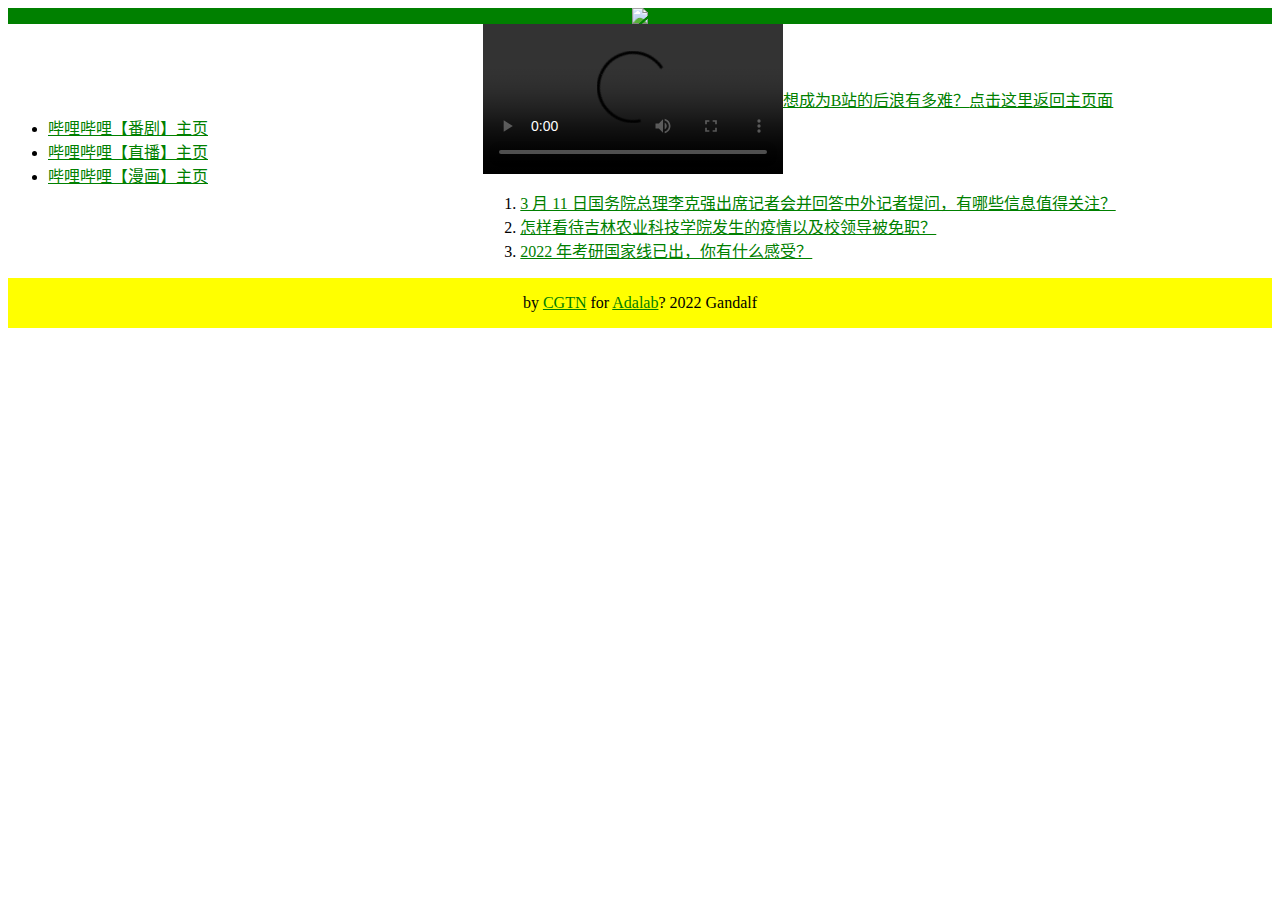
==== bilibili.html @ 512fb670 "Update bilibili.html" ====
<!DOCTYPE html>

<html lang="zh-CN">
  
<head>
  <meta charset="utf-8">
  <title>想追番，就来B站</title>
  <link href="https://www.adalab.cn/admission.css" rel="stylesheet">
  <link href="style.css" rel="stylesheet">
  <script src="thumbnail.js"></script>
</head>
   
 <body>
  <header>
        <img src=" https://tse1-mm.cn.bing.net/th/id/OIP-C.IAIf8oZ6rjSbabJGumY3ygHaEo?w=316&h=197&c=7&r=0&o=5&dpr=1.25&pid=1.7" width:"200";height:"100"/>
  </header>
  <main>  
     <aside>
      <ul>
      <li><a href="https://www.bilibili.com/anime/?spm_id_from=333.1007.0.0">哔哩哔哩【番剧】主页</a></li>
      <li><a href="https://live.bilibili.com/?spm_id_from=333.1007.0.0">哔哩哔哩【直播】主页</a></li>
      <li><a href="https://manga.bilibili.com/?from=bill_top_mnav&spm_id_from=333.1007.0.0">哔哩哔哩【漫画】主页</a></li>
      </ul>
     </aside>
     <article>
        <video src="https://www.bilibili.com/video/BV16z411v74r?t=46.2" controls></video>
        <br/><a href="https://www.bilibili.com/video/BV16z411v74r?t=46.2">想成为B站的后浪有多难？</a>
        <br/><a href="https://luck-baby.github.io">点击这里返回主页面</a>
    <ol>
        <li><a href="https://www.zhihu.com/question/521193261">3 月 11 日国务院总理李克强出席记者会并回答中外记者提问，有哪些信息值得关注？</a></li>
        <li><a href="https://www.zhihu.com/question/521166378">怎样看待吉林农业科技学院发生的疫情以及校领导被免职？</a></li>
        <li><a href="https://www.zhihu.com/question/521334064">2022 年考研国家线已出，你有什么感受？</a></li>
    </ol>  
     </article> 
  </main>
  <footer>
     <p> by <a href="https://www.zhihu.com/people/xiao-wen-6-86" target="_blank">CGTN</a> for <a href="https://www.adalab.cn" target="_blank">Adalab</a>? 2022 Gandalf</p>
      </footer>
  
 </body>  
  
</html>
---- style.css ----
a {
  color: green;
}

body{
  display: flex;
    flex-direction: column;
}

main{
  display:flex;
    flex:auto;
}

header{
  display: flex;
    justify-content: center;
    background-color:green;
}
  
aside{
  display: flex;
    align-items: center;
    flex-wrap: wrap;
    flex: 1;
}

article{
  display: flex;
    justify-content: center;
    align-items: center;
    flex-wrap: wrap;
    flex: 3;
}

footer{
  display: flex;
   justify-content: center;
   align-items: flex-end;
   background-color:yellow;
}
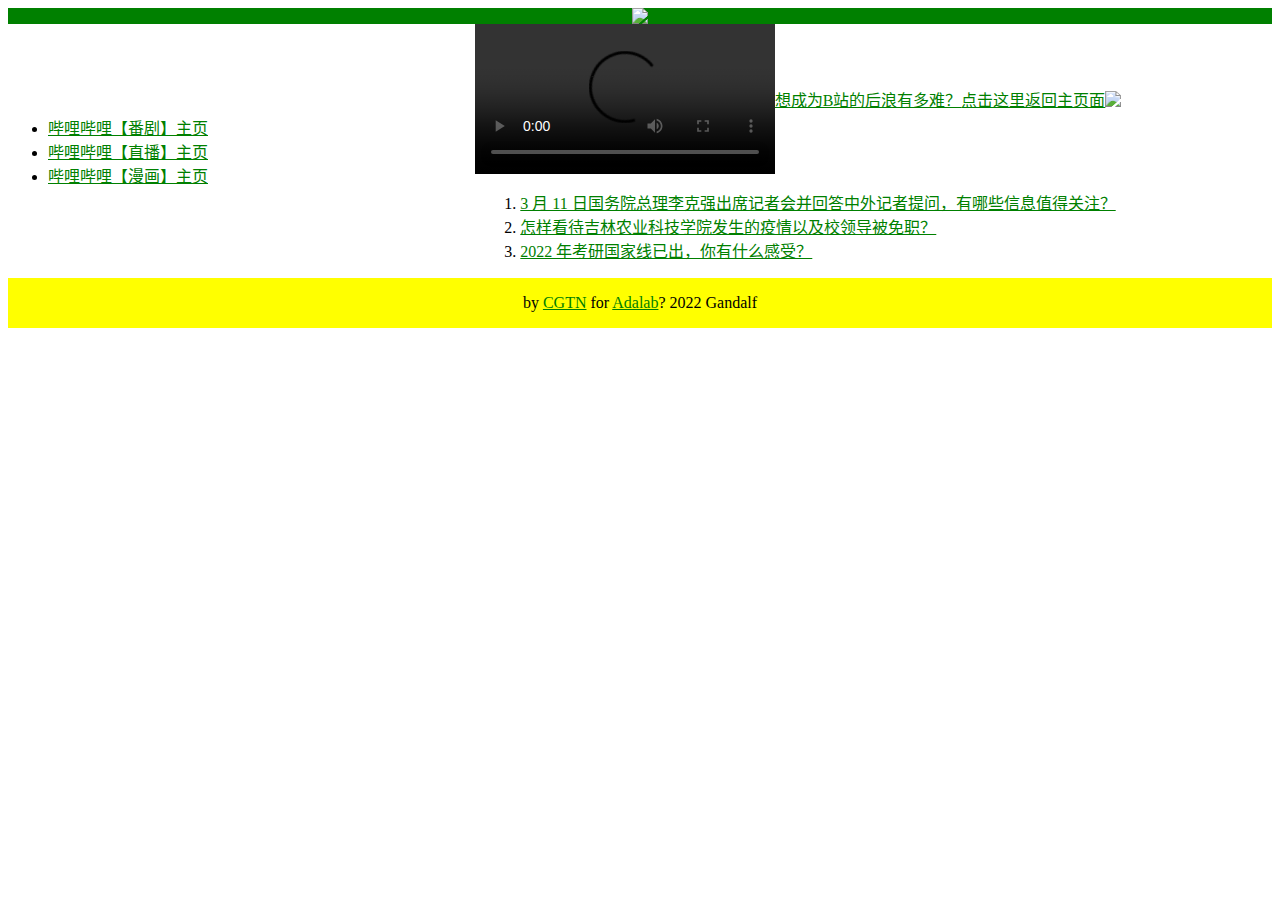
==== commit 9ce48df7: "Update bilibili.html" ====
--- a/bilibili.html
+++ b/bilibili.html
@@ -26,6 +26,7 @@
         <video src="https://www.bilibili.com/video/BV16z411v74r?t=46.2" controls></video>
         <br/><a href="https://www.bilibili.com/video/BV16z411v74r?t=46.2">想成为B站的后浪有多难？</a>
         <br/><a href="https://luck-baby.github.io">点击这里返回主页面</a>
+        <img id="smart-image" src="https://img1.baidu.com/it/u=1495512194,4109207724&fm=253&fmt=auto&app=138&f=JPEG?w=500&h=500"  class="small"/>
     <ol>
         <li><a href="https://www.zhihu.com/question/521193261">3 月 11 日国务院总理李克强出席记者会并回答中外记者提问，有哪些信息值得关注？</a></li>
         <li><a href="https://www.zhihu.com/question/521166378">怎样看待吉林农业科技学院发生的疫情以及校领导被免职？</a></li>
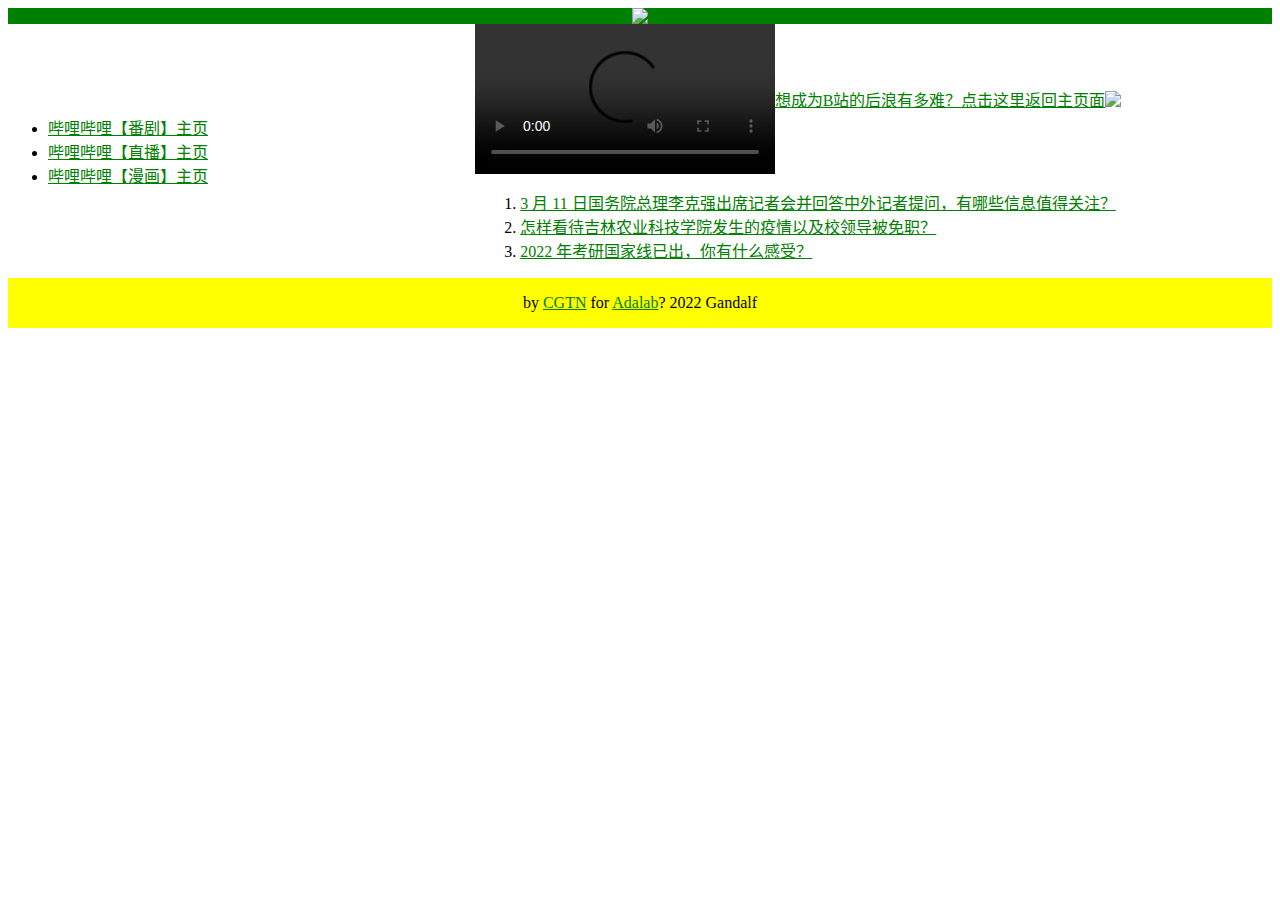
==== commit 49b8bb9e: "Update bilibili.html" ====
--- a/bilibili.html
+++ b/bilibili.html
@@ -26,7 +26,7 @@
         <video src="https://www.bilibili.com/video/BV16z411v74r?t=46.2" controls></video>
         <br/><a href="https://www.bilibili.com/video/BV16z411v74r?t=46.2">想成为B站的后浪有多难？</a>
         <br/><a href="https://luck-baby.github.io">点击这里返回主页面</a>
-        <img id="smart-image" src="https://img1.baidu.com/it/u=1495512194,4109207724&fm=253&fmt=auto&app=138&f=JPEG?w=500&h=500"  class="small"/>
+        <img id="smart-image" src="https://img1.baidu.com/it/u=1495512194,4109207724&fm=253&fmt=auto&app=138&f=JPEG?"  class="small"/>
     <ol>
         <li><a href="https://www.zhihu.com/question/521193261">3 月 11 日国务院总理李克强出席记者会并回答中外记者提问，有哪些信息值得关注？</a></li>
         <li><a href="https://www.zhihu.com/question/521166378">怎样看待吉林农业科技学院发生的疫情以及校领导被免职？</a></li>
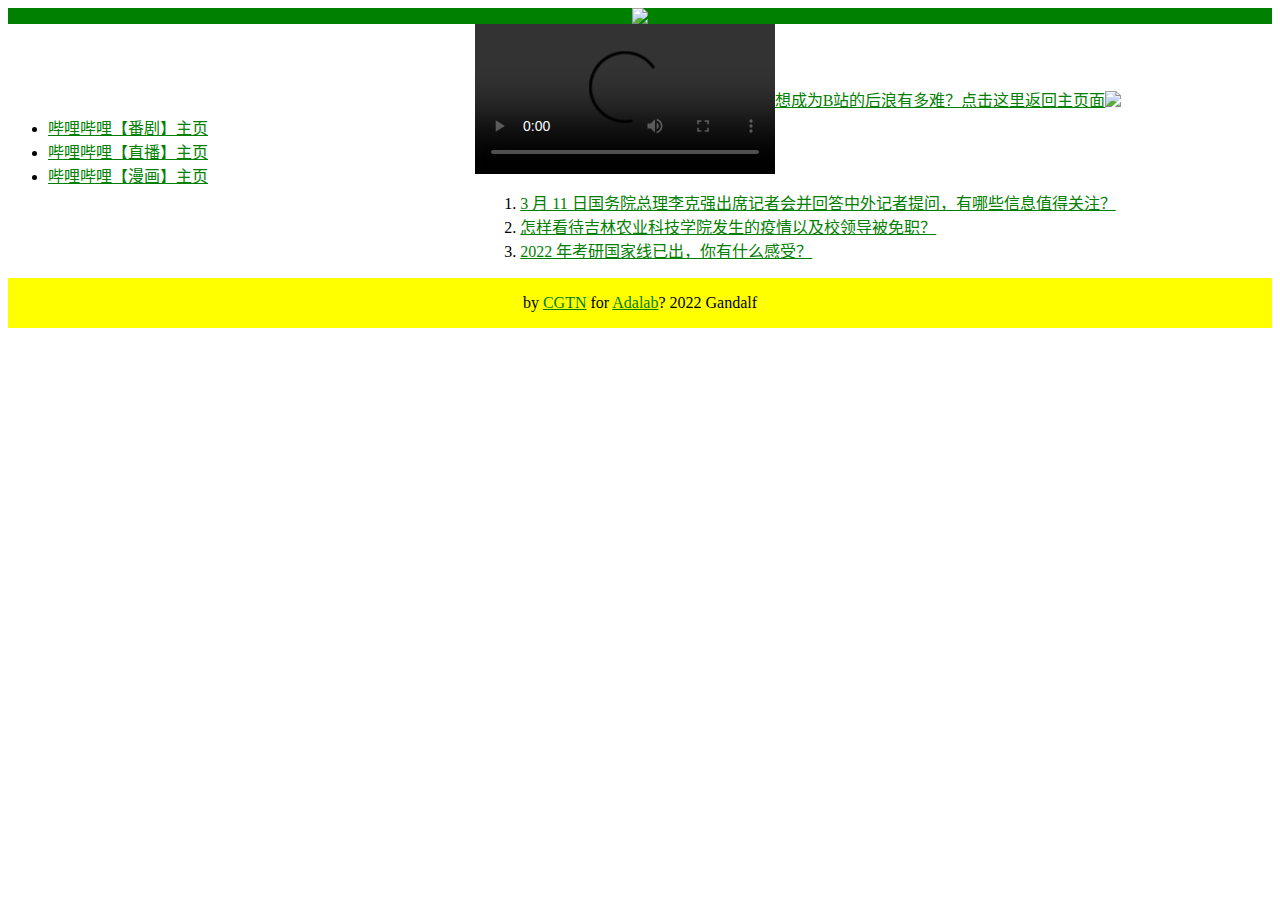
==== commit c5be76b4: "Update bilibili.html" ====
--- a/bilibili.html
+++ b/bilibili.html
@@ -35,8 +35,8 @@
      </article> 
   </main>
   <footer>
-     <p> by <a href="https://www.zhihu.com/people/xiao-wen-6-86" target="_blank">CGTN</a> for <a href="https://www.adalab.cn" target="_blank">Adalab</a>? 2022 Gandalf</p>
-      </footer>
+      <p> by <a href="https://www.zhihu.com/people/xiao-wen-6-86" target="_blank">CGTN</a> for <a href="https://www.adalab.cn" target="_blank">Adalab</a>? 2022 Gandalf</p>
+   </footer>
   
  </body>  
   
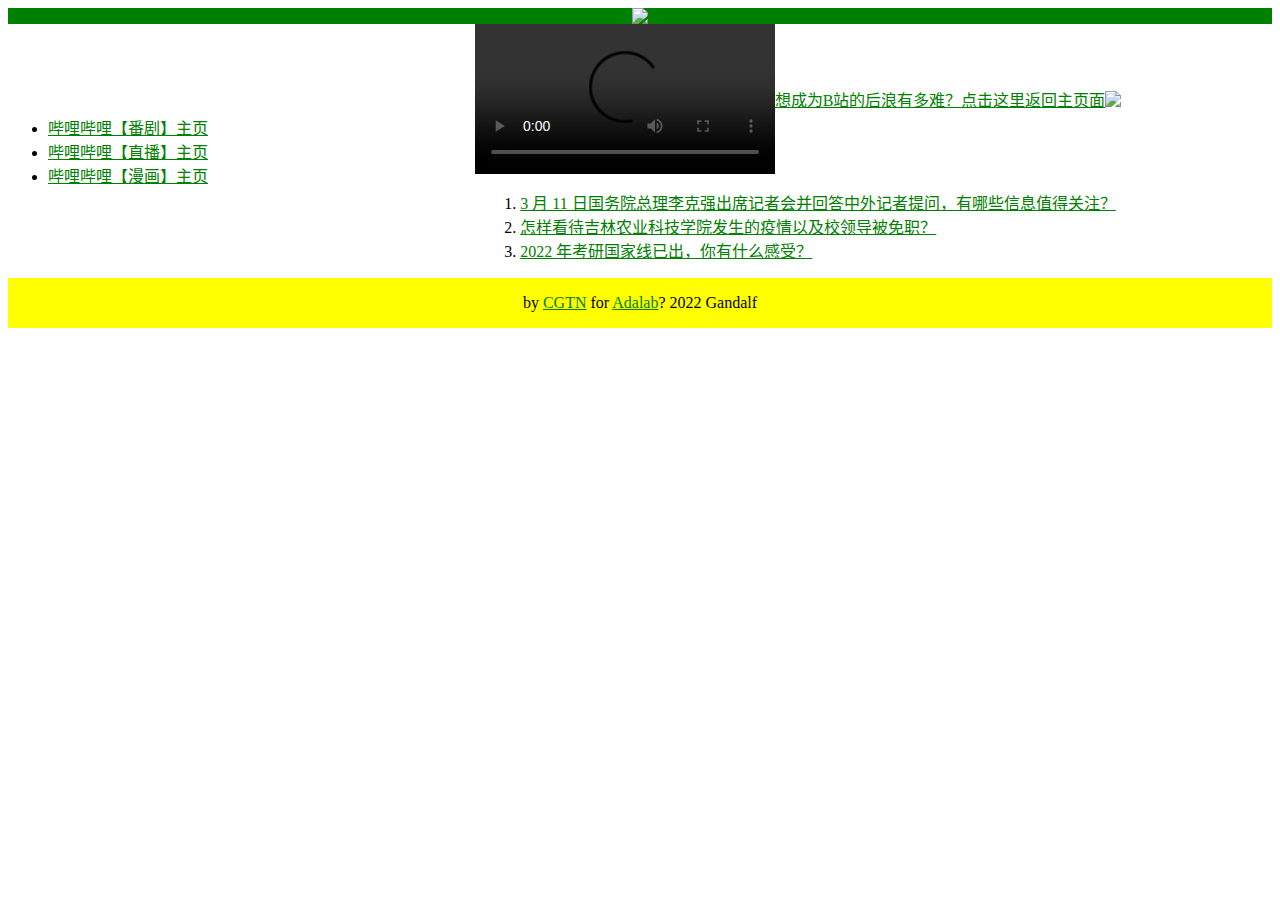
==== commit 82e395f2: "Update bilibili.html" ====
--- a/bilibili.html
+++ b/bilibili.html
@@ -26,7 +26,7 @@
         <video src="https://www.bilibili.com/video/BV16z411v74r?t=46.2" controls></video>
         <br/><a href="https://www.bilibili.com/video/BV16z411v74r?t=46.2">想成为B站的后浪有多难？</a>
         <br/><a href="https://luck-baby.github.io">点击这里返回主页面</a>
-        <img id="smart-image" src="https://img1.baidu.com/it/u=1495512194,4109207724&fm=253&fmt=auto&app=138&f=JPEG?"  class="small"/>
+        <img id="smart-image" src="https://img1.baidu.com/it/u=1495512194,4109207724&fm=253&fmt=auto&app=138&f=JPEG?w=500;h=500"  class="small"/>
     <ol>
         <li><a href="https://www.zhihu.com/question/521193261">3 月 11 日国务院总理李克强出席记者会并回答中外记者提问，有哪些信息值得关注？</a></li>
         <li><a href="https://www.zhihu.com/question/521166378">怎样看待吉林农业科技学院发生的疫情以及校领导被免职？</a></li>
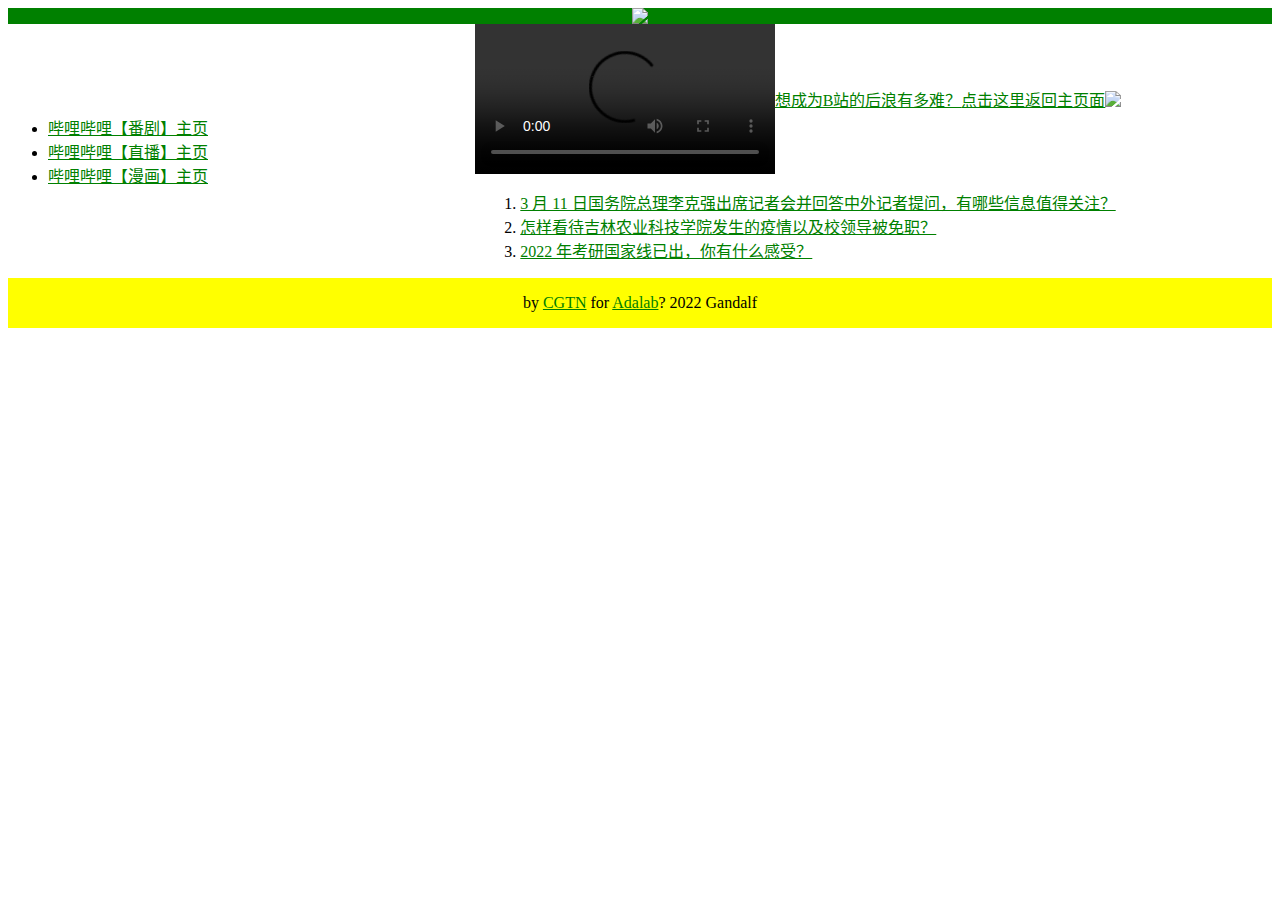
==== commit b7a27ca6: "Update bilibili.html" ====
--- a/bilibili.html
+++ b/bilibili.html
@@ -26,7 +26,7 @@
         <video src="https://www.bilibili.com/video/BV16z411v74r?t=46.2" controls></video>
         <br/><a href="https://www.bilibili.com/video/BV16z411v74r?t=46.2">想成为B站的后浪有多难？</a>
         <br/><a href="https://luck-baby.github.io">点击这里返回主页面</a>
-        <img id="smart-image" src="https://img1.baidu.com/it/u=1495512194,4109207724&fm=253&fmt=auto&app=138&f=JPEG?w=500;h=500"  class="small"/>
+        <img id="smart-image" src="https://img1.baidu.com/it/u=1495512194,4109207724&fm=253&fmt=auto&app=138&f=JPEG?w=500&h=500"  class="small"/>
     <ol>
         <li><a href="https://www.zhihu.com/question/521193261">3 月 11 日国务院总理李克强出席记者会并回答中外记者提问，有哪些信息值得关注？</a></li>
         <li><a href="https://www.zhihu.com/question/521166378">怎样看待吉林农业科技学院发生的疫情以及校领导被免职？</a></li>
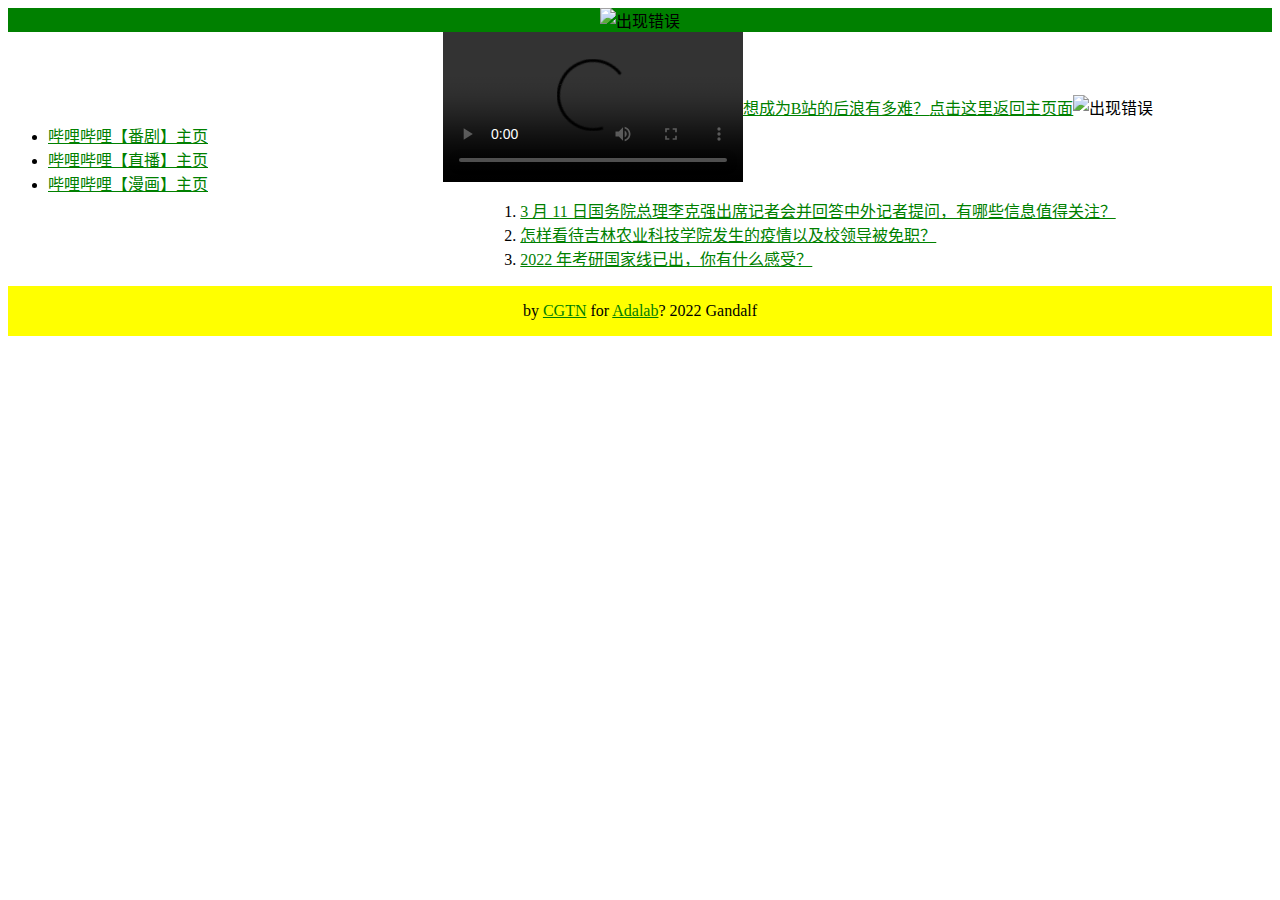
==== commit 792bcadd: "Update bilibili.html" ====
--- a/bilibili.html
+++ b/bilibili.html
@@ -12,7 +12,7 @@
    
  <body>
   <header>
-        <img src=" https://tse1-mm.cn.bing.net/th/id/OIP-C.IAIf8oZ6rjSbabJGumY3ygHaEo?w=316&h=197&c=7&r=0&o=5&dpr=1.25&pid=1.7" width:"200";height:"100"/>
+        <img src=" https://tse1-mm.cn.bing.net/th/id/OIP-C.IAIf8oZ6rjSbabJGumY3ygHaEo?w=316&h=197&c=7&r=0&o=5&dpr=1.25&pid=1.7" width:"200";height:"100" alt="出现错误"/>
   </header>
   <main>  
      <aside>
@@ -26,7 +26,7 @@
         <video src="https://www.bilibili.com/video/BV16z411v74r?t=46.2" controls></video>
         <br/><a href="https://www.bilibili.com/video/BV16z411v74r?t=46.2">想成为B站的后浪有多难？</a>
         <br/><a href="https://luck-baby.github.io">点击这里返回主页面</a>
-        <img id="smart-image" src="https://img1.baidu.com/it/u=1495512194,4109207724&fm=253&fmt=auto&app=138&f=JPEG?w=500&h=500"  class="small"/>
+        <img id="smart-image" src="https://img1.baidu.com/it/u=1495512194,4109207724&fm=253&fmt=auto&app=138&f=JPEG?w=500&h=500" alt="出现错误" class="small"/>
     <ol>
         <li><a href="https://www.zhihu.com/question/521193261">3 月 11 日国务院总理李克强出席记者会并回答中外记者提问，有哪些信息值得关注？</a></li>
         <li><a href="https://www.zhihu.com/question/521166378">怎样看待吉林农业科技学院发生的疫情以及校领导被免职？</a></li>
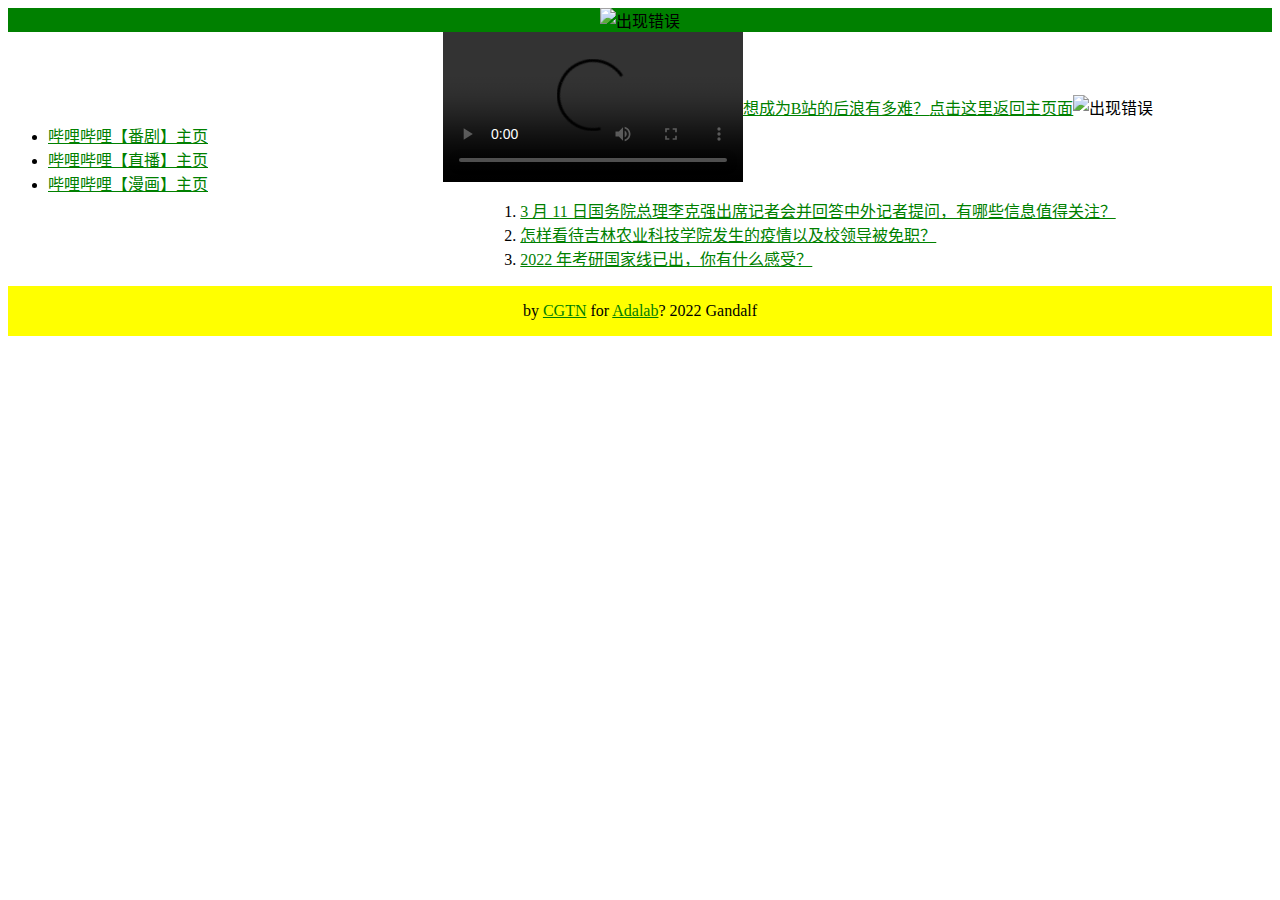
==== commit c3d827fb: "Update bilibili.html" ====
--- a/bilibili.html
+++ b/bilibili.html
@@ -12,7 +12,7 @@
    
  <body>
   <header>
-        <img src=" https://tse1-mm.cn.bing.net/th/id/OIP-C.IAIf8oZ6rjSbabJGumY3ygHaEo?w=316&h=197&c=7&r=0&o=5&dpr=1.25&pid=1.7" width:"200";height:"100" alt="出现错误"/>
+        <img src=" https://tse1-mm.cn.bing.net/th/id/OIP-C.IAIf8oZ6rjSbabJGumY3ygHaEo?w=316&h=197&c=7&r=0&o=5&dpr=1.25&pid=1.7" alt="出现错误"/>
   </header>
   <main>  
      <aside>
